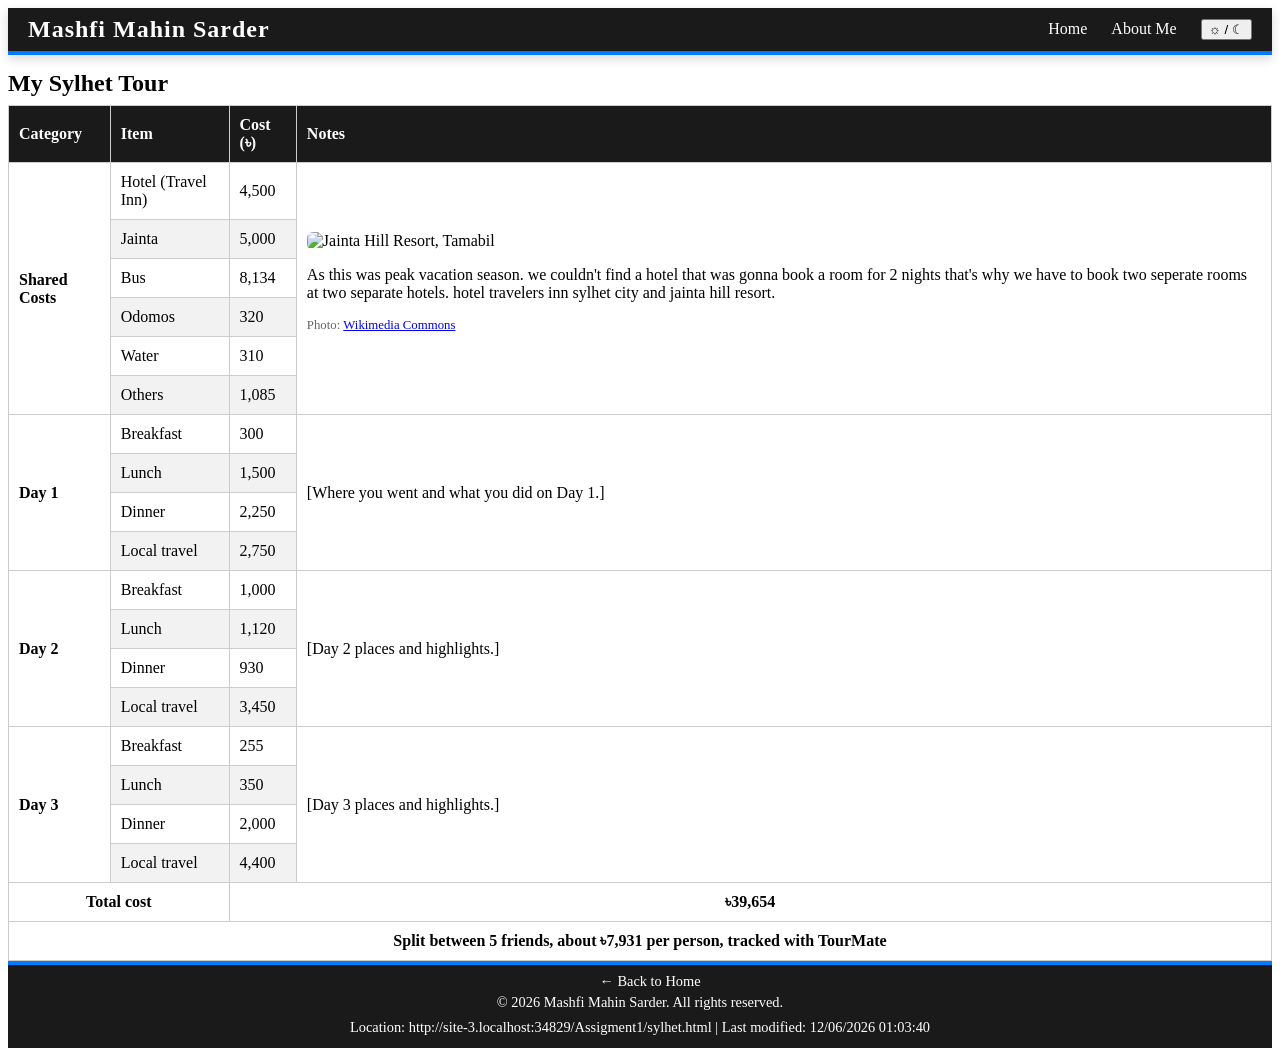
==== Assigment1/sylhet.html @ 3bc18e37 "Finished" ====
<!doctype html>
<html lang="en">
  <head>
    <meta charset="UTF-8" />
    <meta name="viewport" content="width=device-width, initial-scale=1.0" />
    <link rel="stylesheet" href="./style.css" />
    <title>Sylhet Tour Budget - Mashfi Mahin Sarder</title>
  </head>

  <body>
    <header class="prominent-header">
      <h1 class="logo">Mashfi Mahin Sarder</h1>
      <nav>
        <a href="./index.html">Home</a>
        <a href="./index.html#about">About Me</a>
        <button class="theme-btn" onclick="document.body.classList.toggle('dark')">&#9788; / &#9790;</button>
      </nav>
    </header>
    <h2 id="tour">My Sylhet Tour</h2>
    <div class="table-wrapper">
      <table>
        <thead>
          <tr>
            <th>Category</th>
            <th>Item</th>
            <th>Cost (৳)</th>
            <th>Notes</th>
          </tr>
        </thead>
        <tbody>
          <tr>
            <td rowspan="6"><strong>Shared Costs</strong></td>
            <td>Hotel (Travel Inn)</td>
            <td>4,500</td>
            <td rowspan="6">
              <img
                class="table-photo"
                src="https://upload.wikimedia.org/wikipedia/commons/2/22/Jainta_Hill_Resort,_Tamabil_(01).jpg"
                alt="Jainta Hill Resort, Tamabil"
              />
              <p>
                As this was peak vacation season. we couldn't find a hotel that
                was gonna book a room for 2 nights that's why we have to book
                two seperate rooms at two separate hotels. hotel travelers inn
                sylhet city and jainta hill resort.
              </p>
              <p class="photo-credit">
                Photo:
                <a
                  href="https://commons.wikimedia.org/wiki/File:Jainta_Hill_Resort,_Tamabil_(01).jpg"
                  >Wikimedia Commons</a
                >
              </p>
            </td>
          </tr>
          <tr>
            <td>Jainta</td>
            <td>5,000</td>
          </tr>
          <tr>
            <td>Bus</td>
            <td>8,134</td>
          </tr>
          <tr>
            <td>Odomos</td>
            <td>320</td>
          </tr>
          <tr>
            <td>Water</td>
            <td>310</td>
          </tr>
          <tr>
            <td>Others</td>
            <td>1,085</td>
          </tr>

          <tr>
            <td rowspan="4"><strong>Day 1</strong></td>
            <td>Breakfast</td>
            <td>300</td>
            <td rowspan="4">[Where you went and what you did on Day 1.]</td>
          </tr>
          <tr>
            <td>Lunch</td>
            <td>1,500</td>
          </tr>
          <tr>
            <td>Dinner</td>
            <td>2,250</td>
          </tr>
          <tr>
            <td>Local travel</td>
            <td>2,750</td>
          </tr>

          <tr>
            <td rowspan="4"><strong>Day 2</strong></td>
            <td>Breakfast</td>
            <td>1,000</td>
            <td rowspan="4">[Day 2 places and highlights.]</td>
          </tr>
          <tr>
            <td>Lunch</td>
            <td>1,120</td>
          </tr>
          <tr>
            <td>Dinner</td>
            <td>930</td>
          </tr>
          <tr>
            <td>Local travel</td>
            <td>3,450</td>
          </tr>

          <tr>
            <td rowspan="4"><strong>Day 3</strong></td>
            <td>Breakfast</td>
            <td>255</td>
            <td rowspan="4">[Day 3 places and highlights.]</td>
          </tr>
          <tr>
            <td>Lunch</td>
            <td>350</td>
          </tr>
          <tr>
            <td>Dinner</td>
            <td>2,000</td>
          </tr>
          <tr>
            <td>Local travel</td>
            <td>4,400</td>
          </tr>
        </tbody>
        <tfoot>
          <tr>
            <td colspan="2">Total cost</td>
            <td colspan="2">৳39,654</td>
          </tr>
          <tr>
            <td colspan="4">
              Split between 5 friends, about ৳7,931 per person, tracked with
              TourMate
            </td>
          </tr>
        </tfoot>
      </table>
    </div>
    <footer>
      <a href="./index.html">&larr; Back to Home</a>
      <p>© 2026 Mashfi Mahin Sarder. All rights reserved.</p>
      <p id="page-info"></p>
      <script>
        document.getElementById("page-info").textContent =
          "Location: " + window.location.href +
          " | Last modified: " + document.lastModified;
      </script>
    </footer>
  </body>
</html>
---- Assigment1/style.css ----
.profile-pic {
  width: 60px;
  border-radius: 30px;
  margin-right: 10px;
}

.nav-icon {
  height: 24px;
  vertical-align: middle;
}

em {
  color: red;
  font-size: 20px;
}

h2 {
  clear: both;
  margin: 15px 0 8px;
}
hr {
  clear: both;
}
.prominent-header {
  position: sticky;
  top: 0;
  z-index: 100;
  background-color: #1a1a1a; 
  color: #ffffff;
  padding: 8px 20px;
  display: flex;
  justify-content: space-between;
  align-items: center;
  border-bottom: 4px solid #007bff;
  box-shadow: 0 4px 10px rgba(0, 0, 0, 0.15);
}

.prominent-header .logo {
  font-size: 1.5rem;
  letter-spacing: 1px;
  margin: 0;
  margin-right: auto; 
}

.prominent-header nav a {
  color: #ffffff;
  text-decoration: none;
  margin-left: 20px;
  font-weight: 500;
  transition: color 0.2s ease;
}

.prominent-header nav a:hover {
  color: #007bff;
}

footer {
  display: flex;
  justify-content: center;
  flex-direction: column;
  align-items: center;
  padding: 8px;
  background-color: #1a1a1a;
  color: #ffffff;
  border-top: 4px solid #007bff;
  font-size: 0.9rem;
}

footer p {
  margin: 4px 0;
}

footer a {
  color: #ffffff;
  text-decoration: none;
  margin-left: 20px;
  font-weight: 500;
  transition: color 0.2s ease;
}
.flex-container {
  display: flex; 
  justify-content: space-between;
  align-items: flex-start; 
}

.table-wrapper {
  overflow-x: auto;
}

table {
  width: 100%;
  border-collapse: collapse;
  min-width: 500px;
}

th, td {
  border: 1px solid #ccc; 
  padding: 10px;
  text-align: left;
}

th {
  background-color: #1a1a1a;
  color: #fff;
}

tbody tr:nth-child(even) {
  background-color: #f2f2f2; 
}

tbody tr:hover {
  background-color: #d6e9ff;  
}

tfoot td {
  font-weight: bold;
  text-align: center;
}

.table-photo {
  width: 100%;
  max-width: 250px;
  border-radius: 6px;
  display: block;
}

.photo-credit {
  font-size: 0.8rem;
  color: #666;
}

.spot-photo {
  display: block;
  justify-content: center;
  width: 180px;
  border-radius: 6px;
  margin-top: 10px;
}

.quote-box {
  max-width: 350px;
  margin-top: 20px;
  padding: 10px 20px;
  background-color: #f4f8ff;
  border-left: 5px solid #007bff;
  border-radius: 6px;
  box-shadow: 0 2px 6px rgba(0, 0, 0, 0.1);
}

.quote-box blockquote {
  margin: 0;
  font-style: italic;
  font-size: 1.1rem;
}

.quote-author {
  text-align: right;
  margin: 5px 0 0;
  color: #555;
}


.theme-btn {
  margin-left: 20px;
  cursor: pointer;
}

body.dark {
  background-color: #121212;
  color: #eeeeee;
}

body.dark p a,
body.dark li a {
  color: #66b3ff;
}

body.dark tbody tr:nth-child(even) {
  background-color: #2a2a2a;
}

body.dark tbody tr:hover {
  background-color: #1f3a5a;
}

body.dark .photo-credit {
  color: #aaaaaa;
}

body.dark .quote-box {
  background-color: #1e1e1e;
}

body.dark .quote-author {
  color: #bbbbbb;
}

body.dark .hobby-links div {
  background-color: #1e1e1e;
}


.hobby-links {
  gap: 15px;
}

.hobby-links div {
  flex: 1;
  padding: 5px 15px;
  border-top: 3px solid #007bff;
  background-color: #f4f8ff;
  border-radius: 6px;
}

.hobby-links h3 {
  color: #007bff;
  font-size: 1rem;
  margin: 8px 0;
}

.hobby-links ul {
  list-style: none;
  padding: 0;
  margin: 0 0 8px;
}
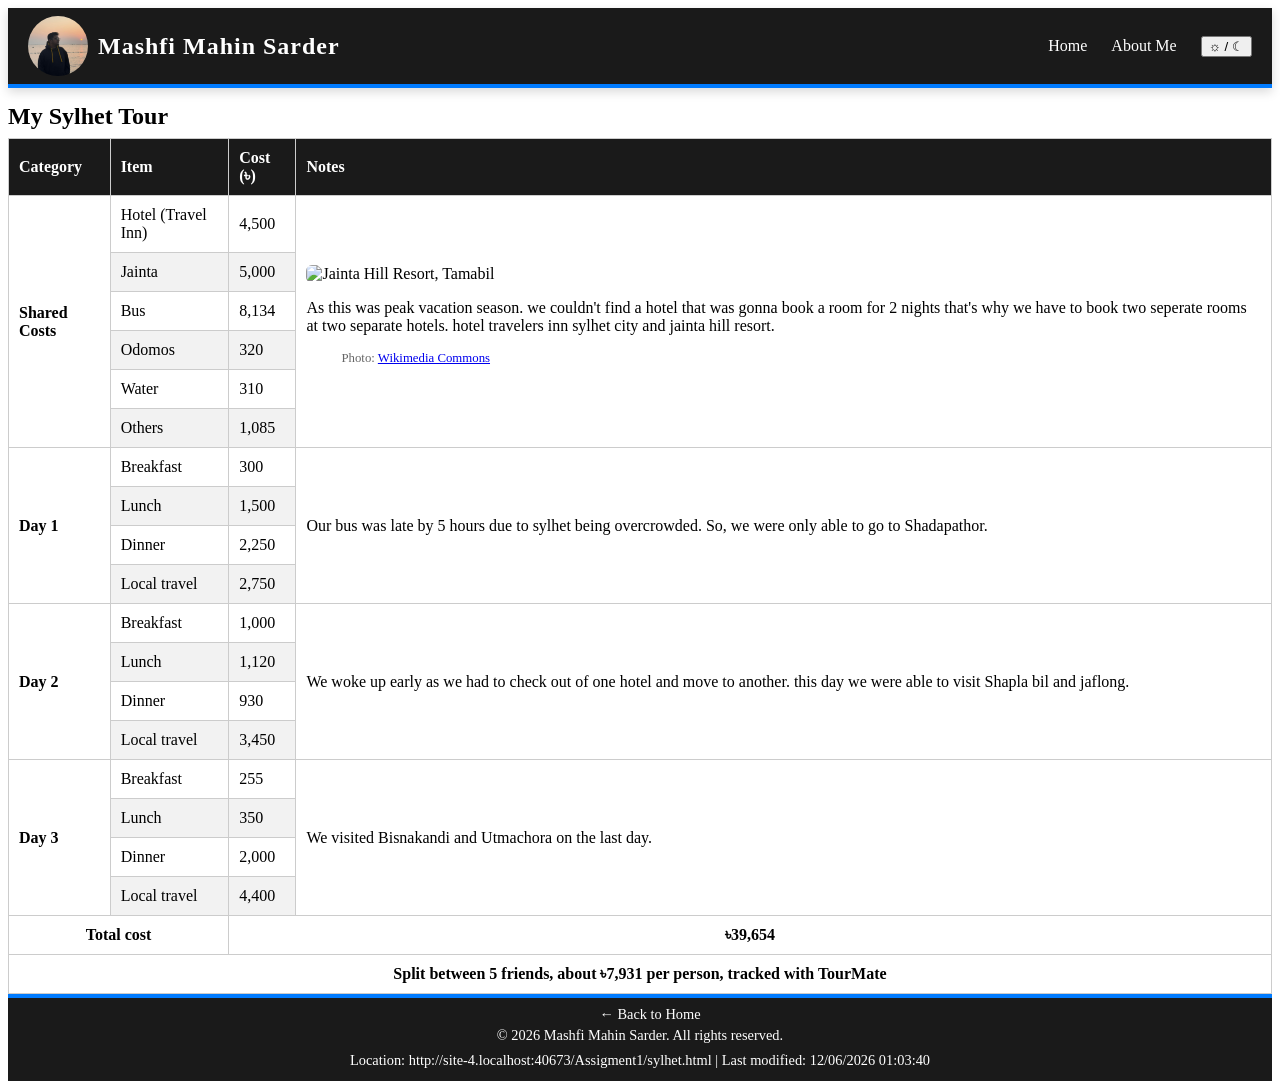
==== commit 4cc055fb: "finishing touch" ====
--- a/Assigment1/sylhet.html
+++ b/Assigment1/sylhet.html
@@ -9,11 +9,17 @@
 
   <body>
     <header class="prominent-header">
+      <img class="profile-pic" src="Images/self.jpg" alt="An image of me" />
       <h1 class="logo">Mashfi Mahin Sarder</h1>
       <nav>
         <a href="./index.html">Home</a>
         <a href="./index.html#about">About Me</a>
-        <button class="theme-btn" onclick="document.body.classList.toggle('dark')">&#9788; / &#9790;</button>
+        <button
+          class="theme-btn"
+          onclick="document.body.classList.toggle('dark')"
+        >
+          &#9788; / &#9790;
+        </button>
       </nav>
     </header>
     <h2 id="tour">My Sylhet Tour</h2>
@@ -78,7 +84,10 @@
             <td rowspan="4"><strong>Day 1</strong></td>
             <td>Breakfast</td>
             <td>300</td>
-            <td rowspan="4">[Where you went and what you did on Day 1.]</td>
+            <td rowspan="4">
+              Our bus was late by 5 hours due to sylhet being overcrowded. So,
+              we were only able to go to Shadapathor.
+            </td>
           </tr>
           <tr>
             <td>Lunch</td>
@@ -97,7 +106,10 @@
             <td rowspan="4"><strong>Day 2</strong></td>
             <td>Breakfast</td>
             <td>1,000</td>
-            <td rowspan="4">[Day 2 places and highlights.]</td>
+            <td rowspan="4">
+              We woke up early as we had to check out of one hotel and move to
+              another. this day we were able to visit Shapla bil and jaflong.
+            </td>
           </tr>
           <tr>
             <td>Lunch</td>
@@ -116,7 +128,9 @@
             <td rowspan="4"><strong>Day 3</strong></td>
             <td>Breakfast</td>
             <td>255</td>
-            <td rowspan="4">[Day 3 places and highlights.]</td>
+            <td rowspan="4">
+              We visited Bisnakandi and Utmachora on the last day.
+            </td>
           </tr>
           <tr>
             <td>Lunch</td>
@@ -151,8 +165,10 @@
       <p id="page-info"></p>
       <script>
         document.getElementById("page-info").textContent =
-          "Location: " + window.location.href +
-          " | Last modified: " + document.lastModified;
+          "Location: " +
+          window.location.href +
+          " | Last modified: " +
+          document.lastModified;
       </script>
     </footer>
   </body>
--- a/Assigment1/style.css
+++ b/Assigment1/style.css
@@ -127,14 +127,17 @@
 .photo-credit {
   font-size: 0.8rem;
   color: #666;
+  margin-left: 35px;
 }
 
 .spot-photo {
   display: block;
   justify-content: center;
   width: 180px;
+  height: 100px;
   border-radius: 6px;
   margin-top: 10px;
+  margin-left: 50px;
 }
 
 .quote-box {
